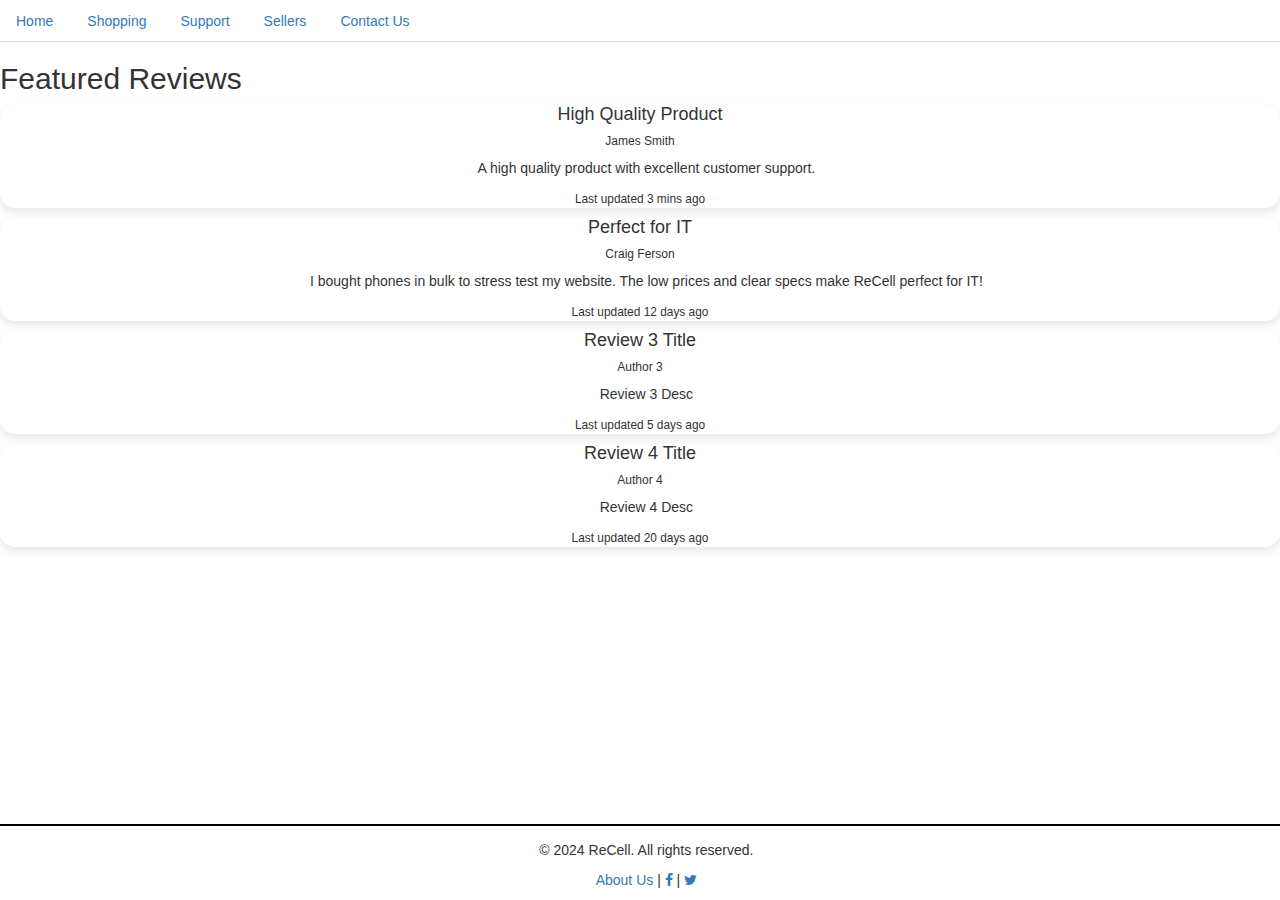
==== index.html @ 92ada6db "Added facebook and twitter links to index" ====
<!doctype html>
<html lang="en">
<head>
    <title>Home</title>
    <meta charset="utf-8">
    <meta name="viewport" content="width=device-width, initial-scale=1">
    <link rel="stylesheet" href="https://maxcdn.bootstrapcdn.com/bootstrap/3.4.1/css/bootstrap.min.css">
    <script src="https://ajax.googleapis.com/ajax/libs/jquery/3.7.1/jquery.min.js"></script>
    <script src="https://maxcdn.bootstrapcdn.com/bootstrap/3.4.1/js/bootstrap.min.js"></script>
    <link rel="stylesheet" href="https://cdnjs.cloudflare.com/ajax/libs/font-awesome/4.7.0/css/font-awesome.min.css">
    <link rel="stylesheet" href="css/styles.css">
</head>

    <body>
        <nav class="mobile">
            <a onclick="toggleHamburgerNav()" class="btn btn-info btn-sm">
                <span class="glyphicon glyphicon-menu-hamburger"></span>
            </a>
            <ul class="nav flex-column" id="mobileNav" style="display: none">
                <li class="nav-item">
                    <a class="nav-link" href="index.html">Home</a>
                </li>
                <li class="nav-item">
                    <a class="nav-link" href="storefront.html">Shopping</a>
                </li>
                <li class="nav-item">
                    <a class="nav-link" href="support.html">Support</a>
                </li>
                <li class="nav-item">
                    <a class="nav-link" href="sellers.html">Sellers</a>
                </li>
                <li class="nav-item">
                    <a class="nav-link" href="about.html">Contact Us</a>
                </li>
            </ul>
        </nav>
        <nav class="tablet-desktop">
            <ul class="nav nav-tabs">
                <li class="nav-item">
                    <a class="nav-link" href="index.html">Home</a>
                </li>
                <li class="nav-item">
                    <a class="nav-link" href="storefront.html">Shopping</a>
                </li>
                <li class="nav-item">
                    <a class="nav-link" href="support.html">Support</a>
                </li>
                <li class="nav-item">
                    <a class="nav-link" href="sellers.html">Sellers</a>
                </li>
                <li class="nav-item">
                    <a class="nav-link" href="about.html">Contact Us</a>
                </li>
            </ul> 
        </nav>

        <main>
            <div id="reviewTitle">
                <h2>Featured Reviews</h2>
            </div>
            <div id="cards">
                <div class="card text-center">
                    <div class="card-header">
                        <h4 class="card-title">High Quality Product</h4>
                    </div>
                    <div class="card-body">
                        <h6 class="card-subtitle mb-2 text-body-secondary">James Smith</h6>
                        <p class="card-text">A high quality product with excellent customer support.</p>
                    </div>
                    <div class="card-footer">
                        <small class="text-body-secondary">Last updated 3 mins ago</small>
                    </div>
                </div>

                <div class="card text-center">
                    <div class="card-header">
                        <h4 class="card-title">Perfect for IT</h4>
                    </div>
                    <div class="card-body">
                        <h6 class="card-subtitle mb-2 text-body-secondary">Craig Ferson</h6>
                        <p class="card-text">I bought phones in bulk to stress test my website. The low prices and clear specs make ReCell perfect for IT!</p>
                    </div>
                    <div class="card-footer">
                        <small class="text-body-secondary">Last updated 12 days ago</small>
                    </div>
                </div>

                <div class="card text-center">
                    <div class="card-header">
                        <h4 class="card-title">Review 3 Title</h4>
                    </div>
                    <div class="card-body">
                        <h6 class="card-subtitle mb-2 text-body-secondary">Author 3</h6>
                        <p class="card-text">Review 3 Desc</p>
                    </div>
                    <div class="card-footer">
                        <small class="text-body-secondary">Last updated 5 days ago</small>
                    </div>
                </div>

                <div class="card text-center">
                    <div class="card-header">
                        <h4 class="card-title">Review 4 Title</h4>
                    </div>
                    <div class="card-body">
                        <h6 class="card-subtitle mb-2 text-body-secondary">Author 4</h6>
                        <p class="card-text">Review 4 Desc</p>
                    </div>
                    <div class="card-footer">
                        <small class="text-body-secondary">Last updated 20 days ago</small>
                    </div>
                </div>

            </div>

            <div id="socialMediaLinks">

            </div>
        </main>

        <footer class="bg-dark text-white mt-5 p-4 text-center">
            <div class="footer">
                <p>&copy; 2024 ReCell. All rights reserved.</p>
                <p>
                    <a href="about.html" class="text-white">About Us</a> | <a href="https://www.facebook.com/" class="fa fa-facebook" target="_blank"></a>
                    | <a href="https://x.com/" class="fa fa-twitter" target="_blank"></a>
                </p>
            </div>
        </footer>
        <script src="scripts/script.js"></script>
    </body>

</html>
---- css/styles.css ----
body {
    font-family: Arial, sans-serif;
    padding-bottom: 6em;
}

p {
    margin-left: 1%;
}

.mobile {
    display: block;
}

.tablet-desktop {
    display: none;
}

footer {
    text-align: center;
    position: fixed;
    left: 0;
    bottom: 0;
    width: 100%;
    margin-top: 5em;
    border-top: 2px solid #000;
    padding-top: 1em;
    background-color: white;
}

/* Home properties */
.card {
    border: none;
    border-radius: 15px;
    box-shadow: 0 4px 8px rgba(0, 0, 0, 0.1);
    transition: transform 0.3s ease;
}
.card:hover {
    transform: translateY(-10px);
}

/* Storefront properties*/
.grid-storefront {
    display: grid;
    grid-template-columns: auto;
    text-align: center;
}

/* About Page Styles */
.about-grid {
    display: block;
}

.about-grid h3 {
    padding: 0;
    margin-left: 0;
    text-align: center;
}

.about-grid div {
    padding: 1em;
    margin: 0.5em;
}

#history {
    background-color: #eef;
    border-radius: 5px;
}

#history img {
    width: 100%;
    padding: 1em 0;
}

#map {
    width: 100%;
    margin: 0;
    padding: 0;
    text-align: center;
}

#map #contact-info {
    padding: 0 0 2em 0;
    margin: 0;
}

.map {
    max-width: 100%;
    width: 100%;
}

#contact textarea {
    width: 100%;
    height: 10em;
}

/* Sellers properties */
form {
    max-width: 100%;
}

/* CSS properties for Luke's portfolio */
#introduction {
    justify-items: center;
    justify-content: center;
}

#introduction h3 {
    font-weight: bold;
    font-size: 2em;
}

#introduction img {
    text-align: center;
    justify-content: center;
}

#introPhoto {
    padding-bottom: 1em;
}

/* Image for portfolio */
.imageIntro {
    width: 35%;
    height: 35%;
    border-radius: 25px;
    border: 2px solid;
    margin: 1%;
}

/* Raleway font from google with a weight of 300 */
.raleway-paragraph {
  font-family: "Raleway", sans-serif;
  font-optical-sizing: auto;
  font-weight: 300;
  font-style: normal;
}

/* Collapsible content styles */
.collapsible {
    background-color: #4444ff;
    color: #eee;
    cursor: pointer;
    padding: 8px;
    width: 75%;
    border: 2px solid #444;
    border-radius: 5px;
    text-align: left;
    outline: none;
    font-size: 15px;
    margin-left: 1%;
}
  
/* Style for hovering over the collapsible content or while active */
.active, .collapsible:hover {
    background-color: #44448b;
}
  
/* Style the collapsible content. Note: hidden by default */
.content {
    padding: 0 18px;
    display: none;
    overflow: hidden;
    background-color: #add8e6;
    margin-left: 1%;
    width: 75%;
}

/* Styling for the footer on Ashton's page */
#contactAshton {
    list-style-type: none;
}

/* Header styles */
h3 {
    padding-top: 1em;
    font-size: 32px;
    font-weight: bold;
    margin-left: 1%;
}

/* Styling for images shown on a page */
.pageImage {
    width: 75%;
    height: 75%;
}

/* Styling rules for tables */
table{
    margin-left: 1%;
}

th {
    border: 1px solid #000;
    background-color: #add8e6;
    padding: 2%;
    width: 20%;
}

td {
    border: 1px solid #000;
    padding: 2%;
    width: 20%;
}

td:nth-child(odd) {
    background-color: #eee;
}

.mainText {
    padding-top: 1em;
    border-top: 2px solid #000;
    font-size: 24px;
    border-bottom: 2px solid #000;
}

/* Media Query for Tablet */
@media screen and (min-width: 769px) {
    .mobile {
        display: none;
    }

    .tablet-desktop {
        display: block;
    }

    .grid-storefront {
        grid-template-columns: auto auto auto;
    }

    .about-grid {
        display: grid;
        grid-template-columns: 50% 50%;
        margin: 1em;
    }

    #map {
        padding: 1em;
        margin: 0.5em;
    }

    #contact {
        grid-column: 1 / 3;
    }

    #contact textarea {
        width: 100%;
        height: 15em;
    }
}

/* Media Query for Desktop */
@media screen and (min-width: 1280px) {
    .about-grid {
        grid-template-columns: 33% 33% 33%;
    }

    #contact {
        grid-column: 3 / 3;
        background-color: #eef;
        border-radius: 5px;
    }

    #contact textarea {
        width: 100%;
        height: 20em;
    }
}
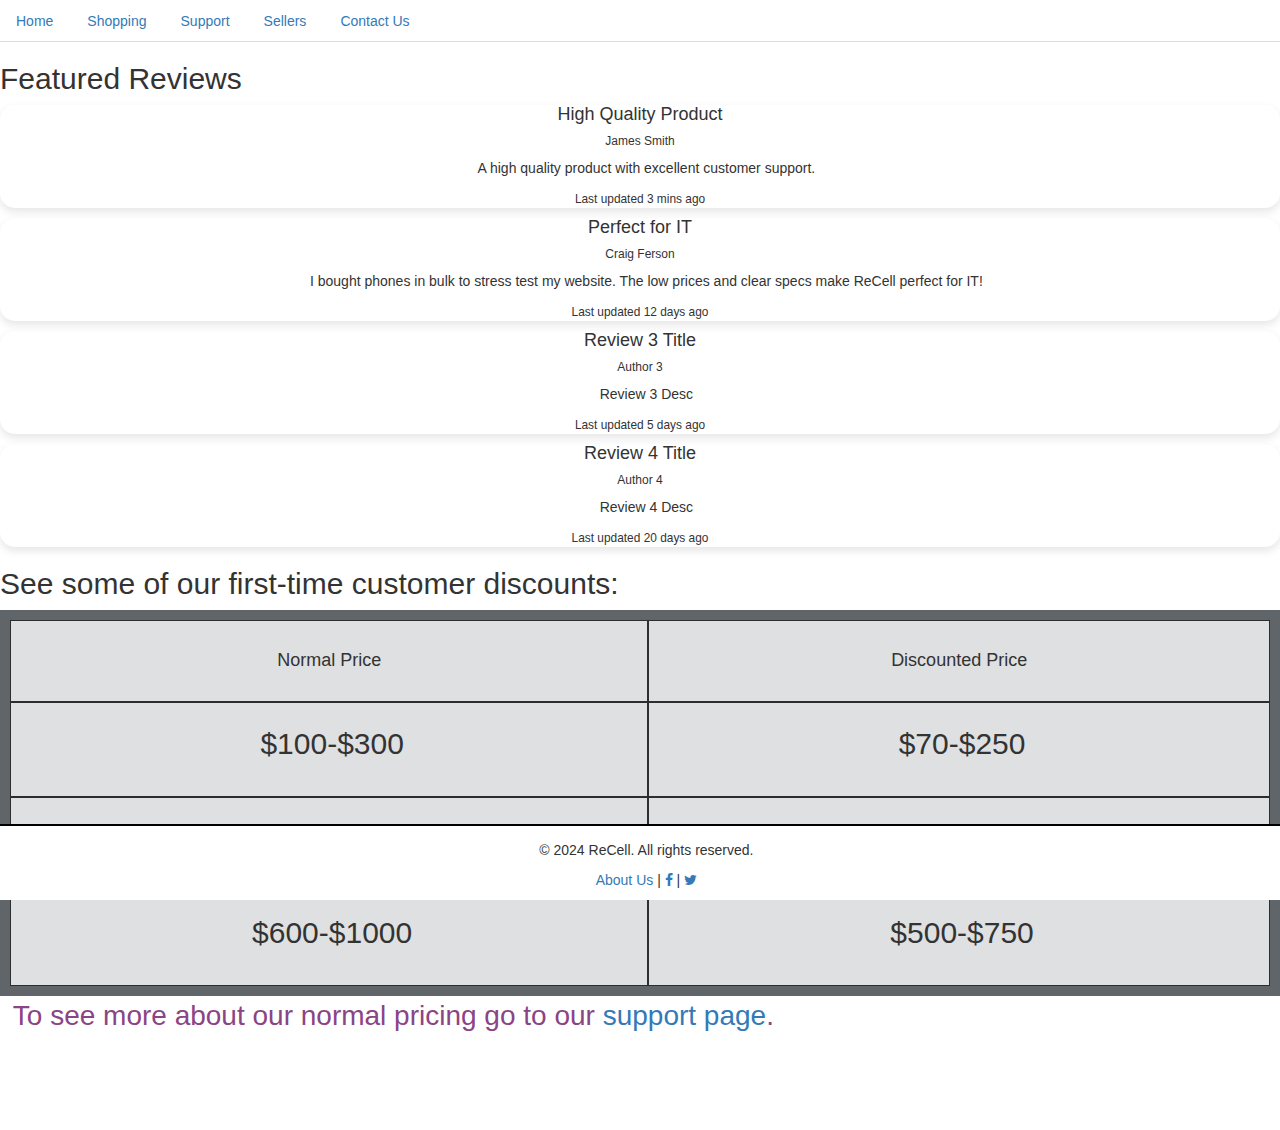
==== commit bd64d4e2: "Added CSS Grid on index" ====
--- a/index.html
+++ b/index.html
@@ -113,16 +113,46 @@
 
             </div>
 
-            <div id="socialMediaLinks">
+            <div id="productsTitle">
+                <h2>See some of our first-time customer discounts:</h2>
+            </div>
 
+            <div class="grid-products">
+                <div class="grid-product-item">
+                    <h4>Normal Price</h4>
+                </div>
+                <div class="grid-product-item">
+                    <h4>Discounted Price</h4>
+                </div>
+                <div class="grid-product-item">
+                    <p>$100-$300</p>
+                </div>
+                <div class="grid-product-item">
+                    <p>$70-$250</p>
+                </div>
+                <div class="grid-product-item">
+                    <p>$300-$600</p>
+                </div>
+                <div class="grid-product-item">
+                    <p>$250-$500</p>
+                </div>
+                <div class="grid-product-item">
+                    <p>$600-$1000</p>
+                </div>
+                <div class="grid-product-item">
+                    <p>$500-$750</p>
+                </div>
             </div>
+
+            <p id="normalPriceDesc">To see more about our normal pricing go to our <a href="support.html">support page</a>.</p>
         </main>
 
         <footer class="bg-dark text-white mt-5 p-4 text-center">
             <div class="footer">
                 <p>&copy; 2024 ReCell. All rights reserved.</p>
                 <p>
-                    <a href="about.html" class="text-white">About Us</a> | <a href="https://www.facebook.com/" class="fa fa-facebook" target="_blank"></a>
+                    <a href="about.html" class="text-white">About Us</a>
+                    | <a href="https://www.facebook.com/" class="fa fa-facebook" target="_blank"></a>
                     | <a href="https://x.com/" class="fa fa-twitter" target="_blank"></a>
                 </p>
             </div>
--- a/css/styles.css
+++ b/css/styles.css
@@ -38,6 +38,25 @@
     transform: translateY(-10px);
 }
 
+.grid-products {
+    display: grid;
+    grid-template-columns: auto auto;
+    background-color: #606569;
+    padding: 10px;
+}
+.grid-product-item {
+    background-color: rgba(255, 255, 255, 0.8);
+    border: 1px solid rgba(0, 0, 0, 0.8);
+    padding: 20px;
+    font-size: 30px;
+    text-align: center;
+}
+
+#normalPriceDesc {
+    font-size: 2em;
+    color: #8b4485;
+}
+
 /* Storefront properties*/
 .grid-storefront {
     display: grid;
@@ -100,6 +119,7 @@
 
 /* CSS properties for Luke's portfolio */
 #introduction {
+    text-align: center;
     justify-items: center;
     justify-content: center;
 }
@@ -112,6 +132,10 @@
 #introduction img {
     text-align: center;
     justify-content: center;
+}
+
+#introduction p {
+    text-align: left;
 }
 
 #introPhoto {
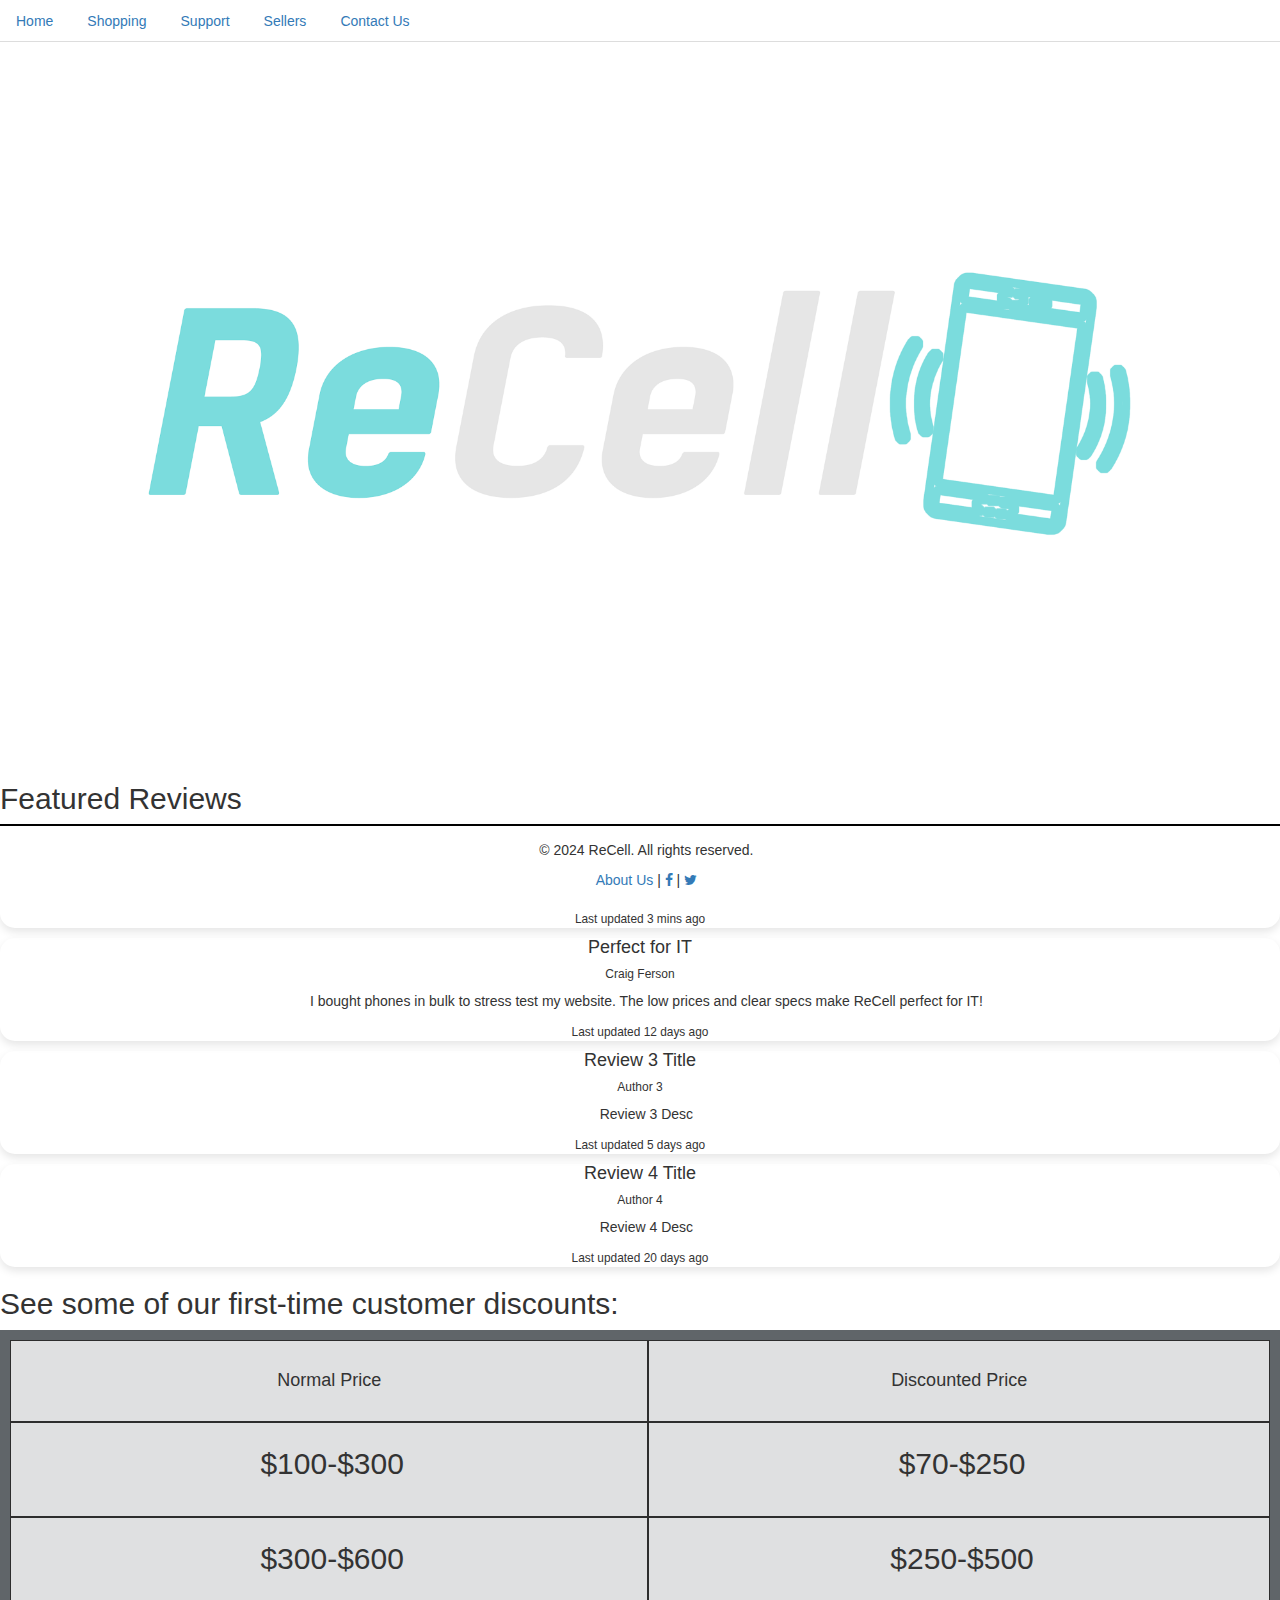
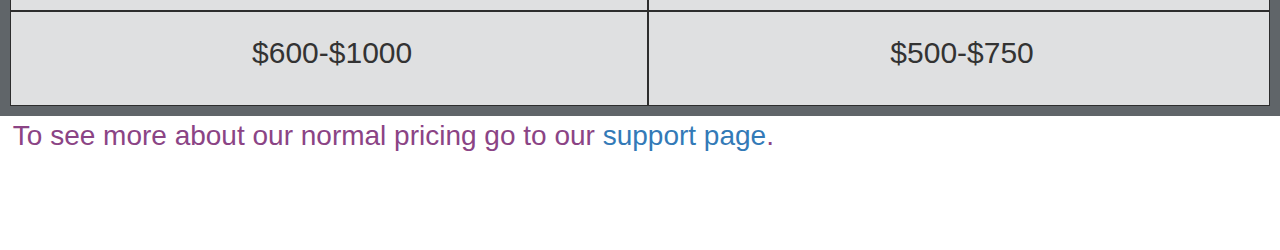
==== commit 8fb6b42a: "Added hero image to index.html" ====
--- a/index.html
+++ b/index.html
@@ -53,7 +53,9 @@
                 </li>
             </ul> 
         </nav>
-
+        <div id="hero">
+            <img src="images/Logo.png" alt="The ReCell logo">
+        </div>
         <main>
             <div id="reviewTitle">
                 <h2>Featured Reviews</h2>
@@ -113,38 +115,46 @@
 
             </div>
 
-            <div id="productsTitle">
-                <h2>See some of our first-time customer discounts:</h2>
+            <div class="tablet-desktop">
+                <div id="productsTitle">
+                    <h2>See some of our first-time customer discounts:</h2>
+                </div>
+                <div class="grid-products">
+                    <div class="grid-product-item">
+                        <h4>Normal Price</h4>
+                    </div>
+                    <div class="grid-product-item">
+                        <h4>Discounted Price</h4>
+                    </div>
+                    <div class="grid-product-item">
+                        <p>$100-$300</p>
+                    </div>
+                    <div class="grid-product-item">
+                        <p>$70-$250</p>
+                    </div>
+                    <div class="grid-product-item">
+                        <p>$300-$600</p>
+                    </div>
+                    <div class="grid-product-item">
+                        <p>$250-$500</p>
+                    </div>
+                    <div class="grid-product-item">
+                        <p>$600-$1000</p>
+                    </div>
+                    <div class="grid-product-item">
+                        <p>$500-$750</p>
+                    </div>
+                </div>
+                <p id="normalPriceDesc">To see more about our normal pricing go to our <a href="support.html">support page</a>.</p>
             </div>
 
-            <div class="grid-products">
-                <div class="grid-product-item">
-                    <h4>Normal Price</h4>
-                </div>
-                <div class="grid-product-item">
-                    <h4>Discounted Price</h4>
-                </div>
-                <div class="grid-product-item">
-                    <p>$100-$300</p>
-                </div>
-                <div class="grid-product-item">
-                    <p>$70-$250</p>
-                </div>
-                <div class="grid-product-item">
-                    <p>$300-$600</p>
-                </div>
-                <div class="grid-product-item">
-                    <p>$250-$500</p>
-                </div>
-                <div class="grid-product-item">
-                    <p>$600-$1000</p>
-                </div>
-                <div class="grid-product-item">
-                    <p>$500-$750</p>
+            <div class="mobile">
+                <div id="mobileFeatured">
+                    <p><a href="support.html">See our pricing plans!</a></p>
+                    <p><a href="sellers.html">Seller's Form.</a> <span class="badge text-bg-secondary">New</span></p>
+                    <p><a href="storefront.html">See our featured products.</a></p>
                 </div>
             </div>
-
-            <p id="normalPriceDesc">To see more about our normal pricing go to our <a href="support.html">support page</a>.</p>
         </main>
 
         <footer class="bg-dark text-white mt-5 p-4 text-center">
--- a/css/styles.css
+++ b/css/styles.css
@@ -57,11 +57,26 @@
     color: #8b4485;
 }
 
+#mobileFeatured {
+    padding-top: 1em;
+    padding-left: 1em;
+    font-size: 2.25em;
+}
+#mobileFeatured p {
+    padding-top: 0.5em;
+}
+
+#hero img {
+    max-width: 100%;
+    display: block;
+}
+
 /* Storefront properties*/
 .grid-storefront {
     display: grid;
     grid-template-columns: auto;
     text-align: center;
+    margin-left: 0;
 }
 
 /* About Page Styles */
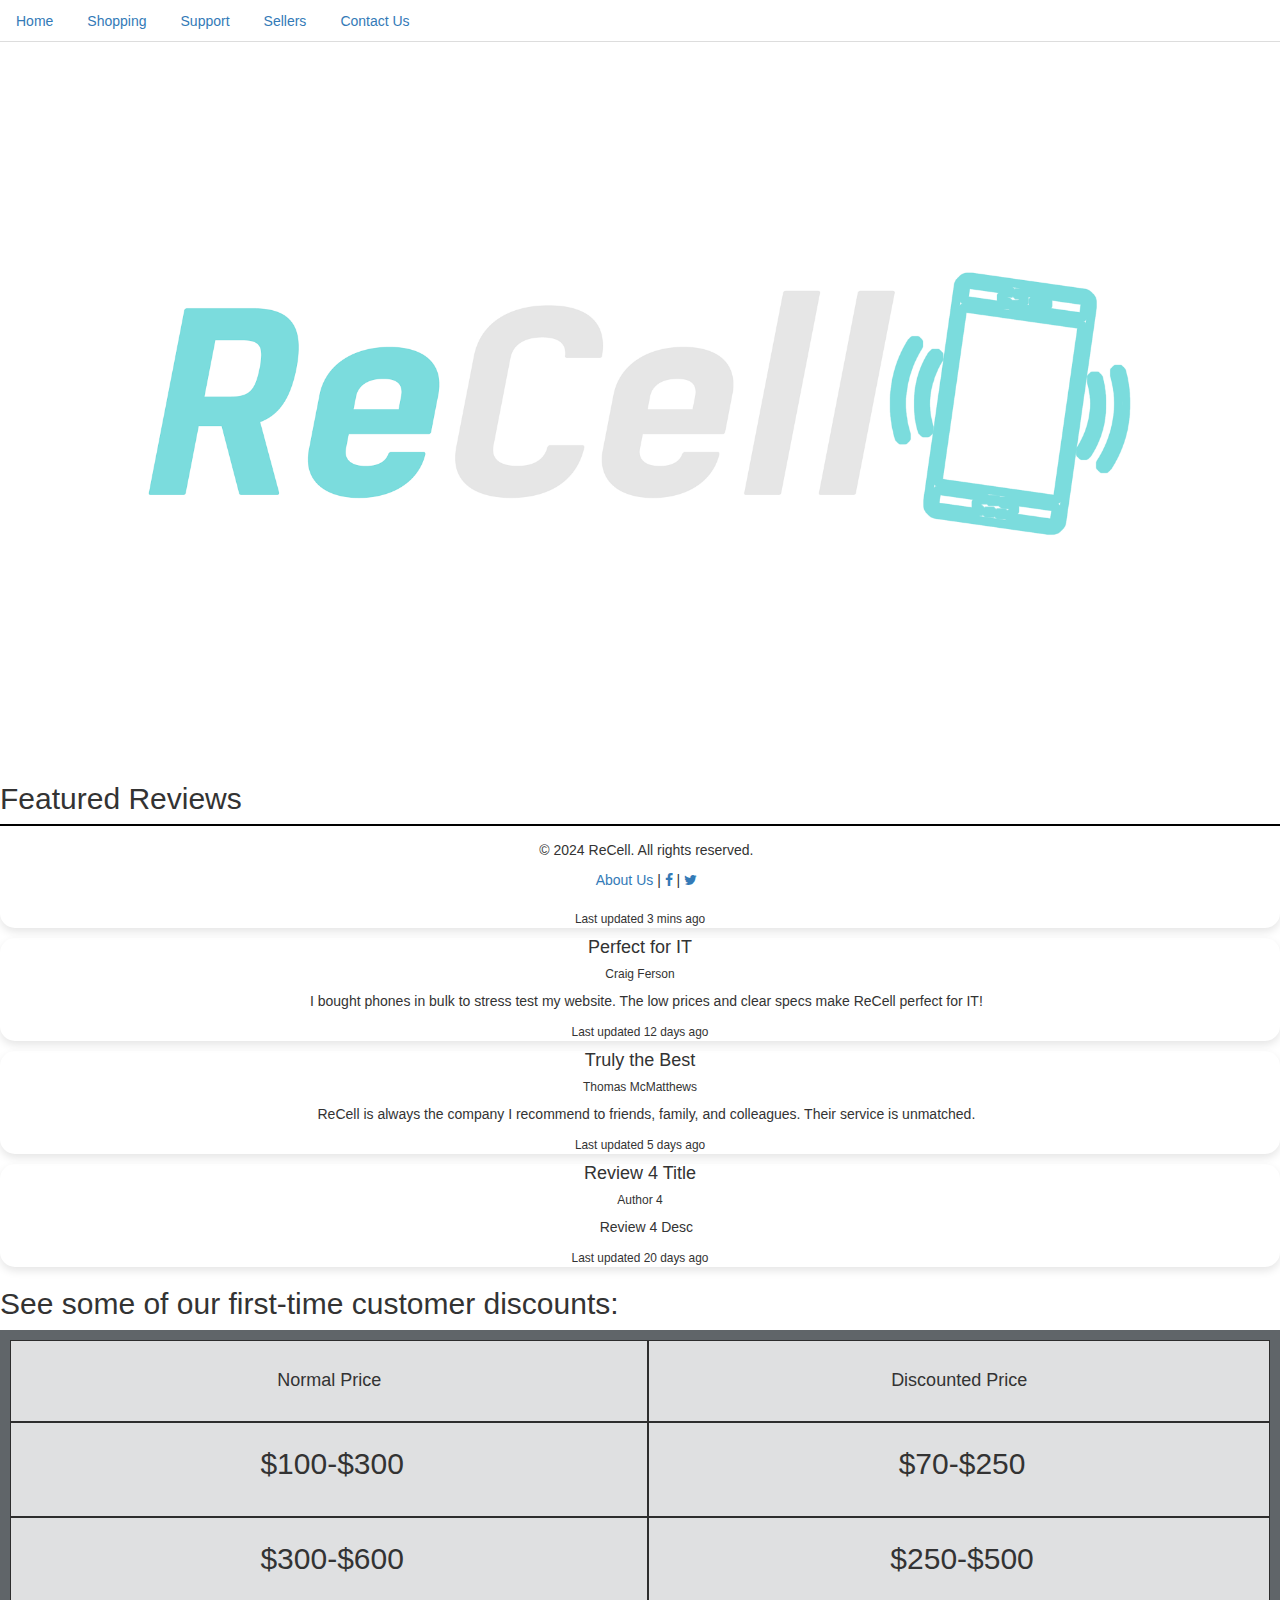
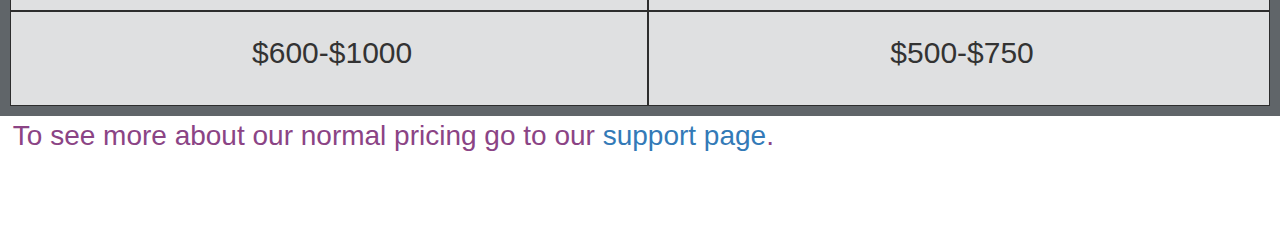
==== commit c31c666a: "Add third review to home page" ====
--- a/index.html
+++ b/index.html
@@ -89,11 +89,11 @@
 
                 <div class="card text-center">
                     <div class="card-header">
-                        <h4 class="card-title">Review 3 Title</h4>
+                        <h4 class="card-title">Truly the Best</h4>
                     </div>
                     <div class="card-body">
-                        <h6 class="card-subtitle mb-2 text-body-secondary">Author 3</h6>
-                        <p class="card-text">Review 3 Desc</p>
+                        <h6 class="card-subtitle mb-2 text-body-secondary">Thomas McMatthews</h6>
+                        <p class="card-text">ReCell is always the company I recommend to friends, family, and colleagues. Their service is unmatched.</p>
                     </div>
                     <div class="card-footer">
                         <small class="text-body-secondary">Last updated 5 days ago</small>
--- a/css/styles.css
+++ b/css/styles.css
@@ -1,6 +1,6 @@
 body {
     font-family: Arial, sans-serif;
-    padding-bottom: 6em;
+    padding-bottom: 5em;
 }
 
 p {
@@ -76,7 +76,7 @@
     display: grid;
     grid-template-columns: auto;
     text-align: center;
-    margin-left: 0;
+   
 }
 
 /* About Page Styles */
@@ -125,6 +125,42 @@
 #contact textarea {
     width: 100%;
     height: 10em;
+}
+
+/* Styles for Spencer's portfolio */
+#spencer-main {
+    display: block;
+    justify-items: center;
+}
+
+#spencer-main div {
+    margin: 2em;
+}
+
+#spencer-image {
+    border: 3px solid black;
+}
+
+#spencer-image img {
+    max-width: 400px;
+    max-height: 400px;
+}
+
+.circle {
+    border-radius: 100%;
+    overflow: hidden;
+    display: inline-block;
+}
+
+#spencer-introduction {
+    text-align: center;
+}
+
+#spencer-contact {
+    text-align: center;
+    background-color: #eef;
+    height: 100%;
+    padding-bottom: 2em;
 }
 
 /* Sellers properties */
@@ -250,8 +286,41 @@
     border-top: 2px solid #000;
     font-size: 24px;
     border-bottom: 2px solid #000;
-}
-
+    font-size: xx-small;
+}
+
+/* Shrink the photo credits and move to bottom of page */
+
+.credits ul {
+    list-style-type: none;
+    margin: 0;
+    text-align: right;
+    font-size: xx-small;
+    padding-top: 10%;
+}
+
+/* Style rules for Kyler's portfolio */
+
+.kyler {
+    text-align: center;
+    padding-left: 33%, 33%;
+    grid-column: 1 /span 3;
+    font-size: smaller;
+}
+
+.kyler img {
+    max-width: 25%;
+}
+
+.kyler h1 {
+    padding: 15%;
+}
+
+.kyler ul {
+    list-style-type: none;
+    padding-top: 10%, 10%;
+    font-weight: bold;
+}
 /* Media Query for Tablet */
 @media screen and (min-width: 769px) {
     .mobile {
@@ -264,8 +333,16 @@
 
     .grid-storefront {
         grid-template-columns: auto auto auto;
-    }
-
+        padding-top: 5%
+    }
+
+    #SpecSearch {
+        padding-left: 25%;
+    }
+
+    .kyler {
+        font-size: medium;
+    }
     .about-grid {
         display: grid;
         grid-template-columns: 50% 50%;
@@ -285,6 +362,23 @@
         width: 100%;
         height: 15em;
     }
+
+    #spencer-main {
+        display: grid;
+        grid-template-columns: 40% 60%;
+    }
+
+    #spencer-image {
+        grid-row: 1;
+        grid-column: 2;
+    }
+
+    #spencer-introduction {
+        grid-row: 1;
+        grid-column: 1;
+        padding-top: 3em;
+        align-self: center;
+    }
 }
 
 /* Media Query for Desktop */
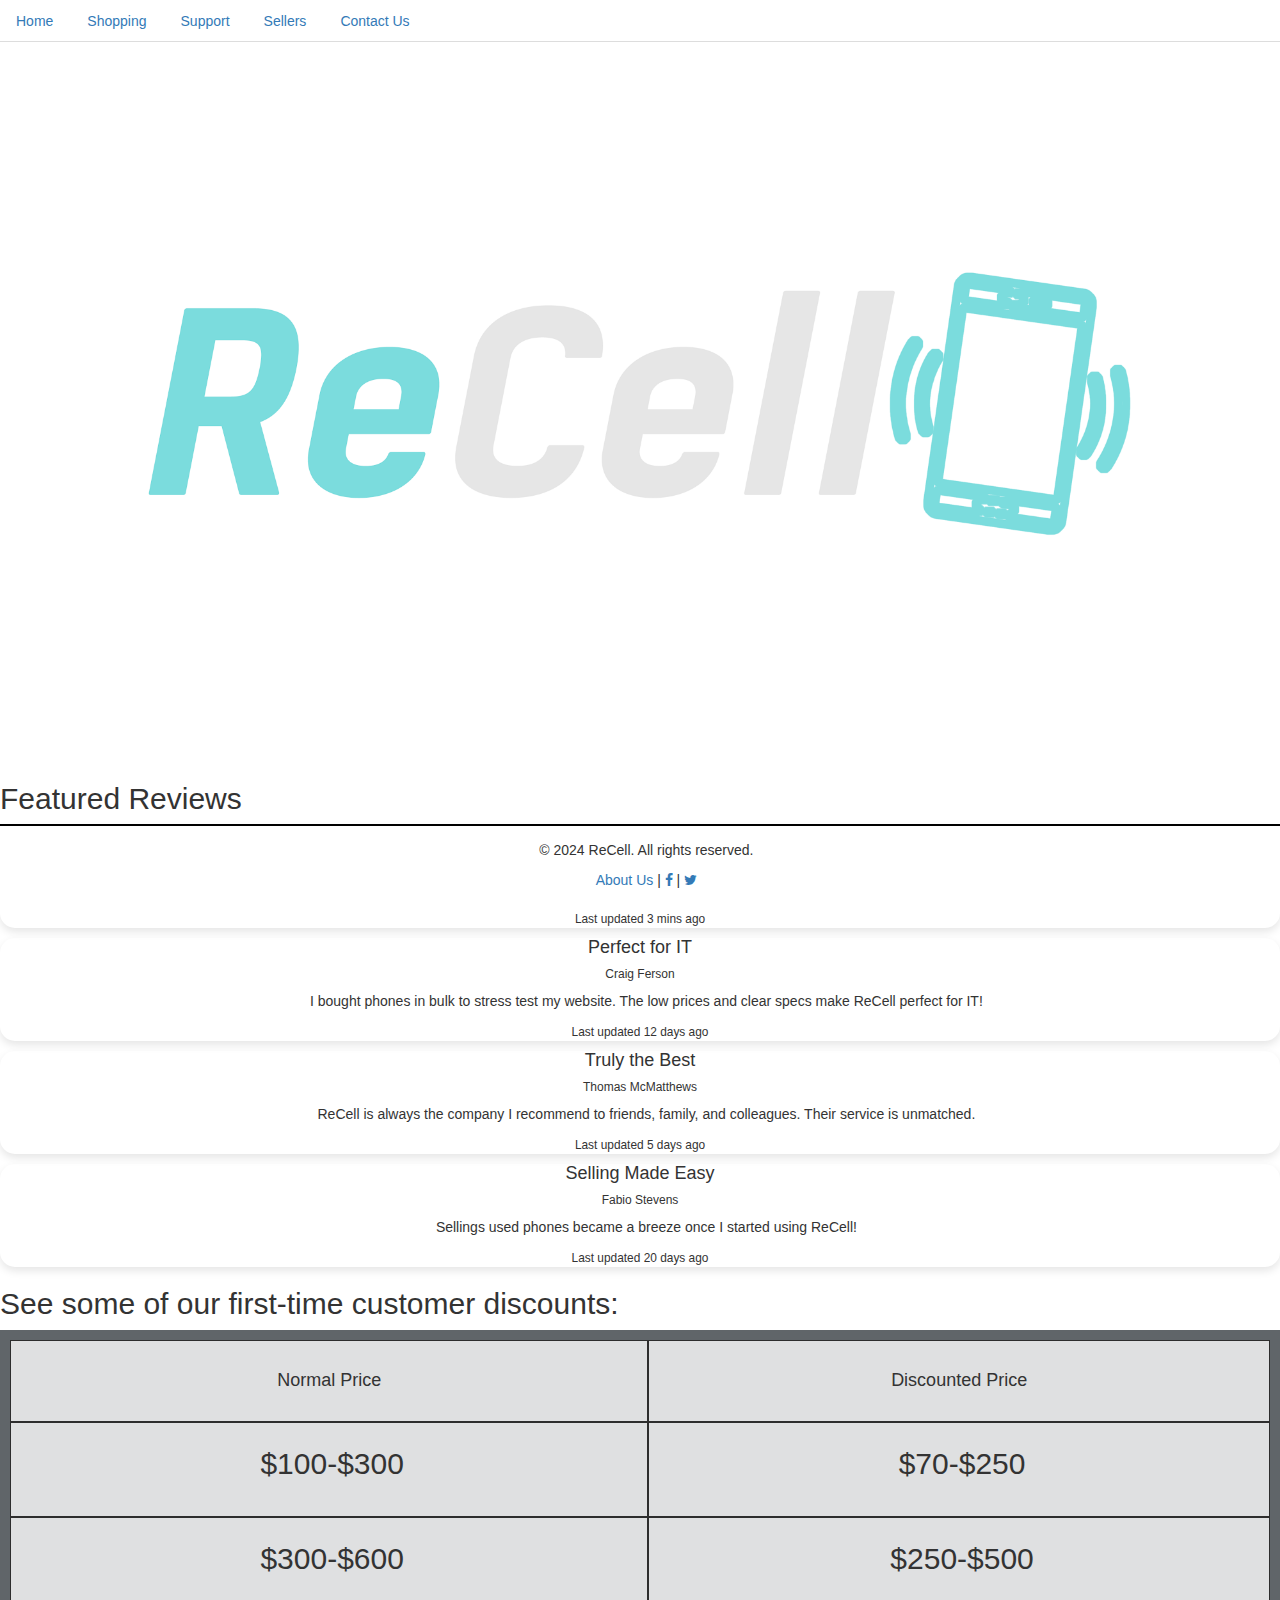
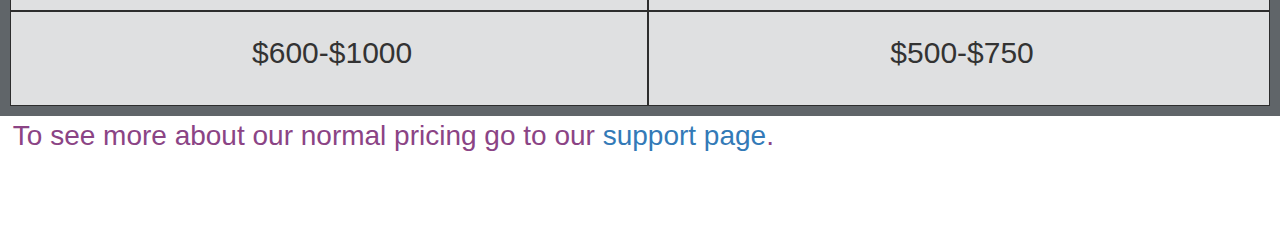
==== commit 8ac6c2c2: "Added fourth review to home page" ====
--- a/index.html
+++ b/index.html
@@ -102,11 +102,11 @@
 
                 <div class="card text-center">
                     <div class="card-header">
-                        <h4 class="card-title">Review 4 Title</h4>
+                        <h4 class="card-title">Selling Made Easy</h4>
                     </div>
                     <div class="card-body">
-                        <h6 class="card-subtitle mb-2 text-body-secondary">Author 4</h6>
-                        <p class="card-text">Review 4 Desc</p>
+                        <h6 class="card-subtitle mb-2 text-body-secondary">Fabio Stevens</h6>
+                        <p class="card-text">Sellings used phones became a breeze once I started using ReCell!</p>
                     </div>
                     <div class="card-footer">
                         <small class="text-body-secondary">Last updated 20 days ago</small>
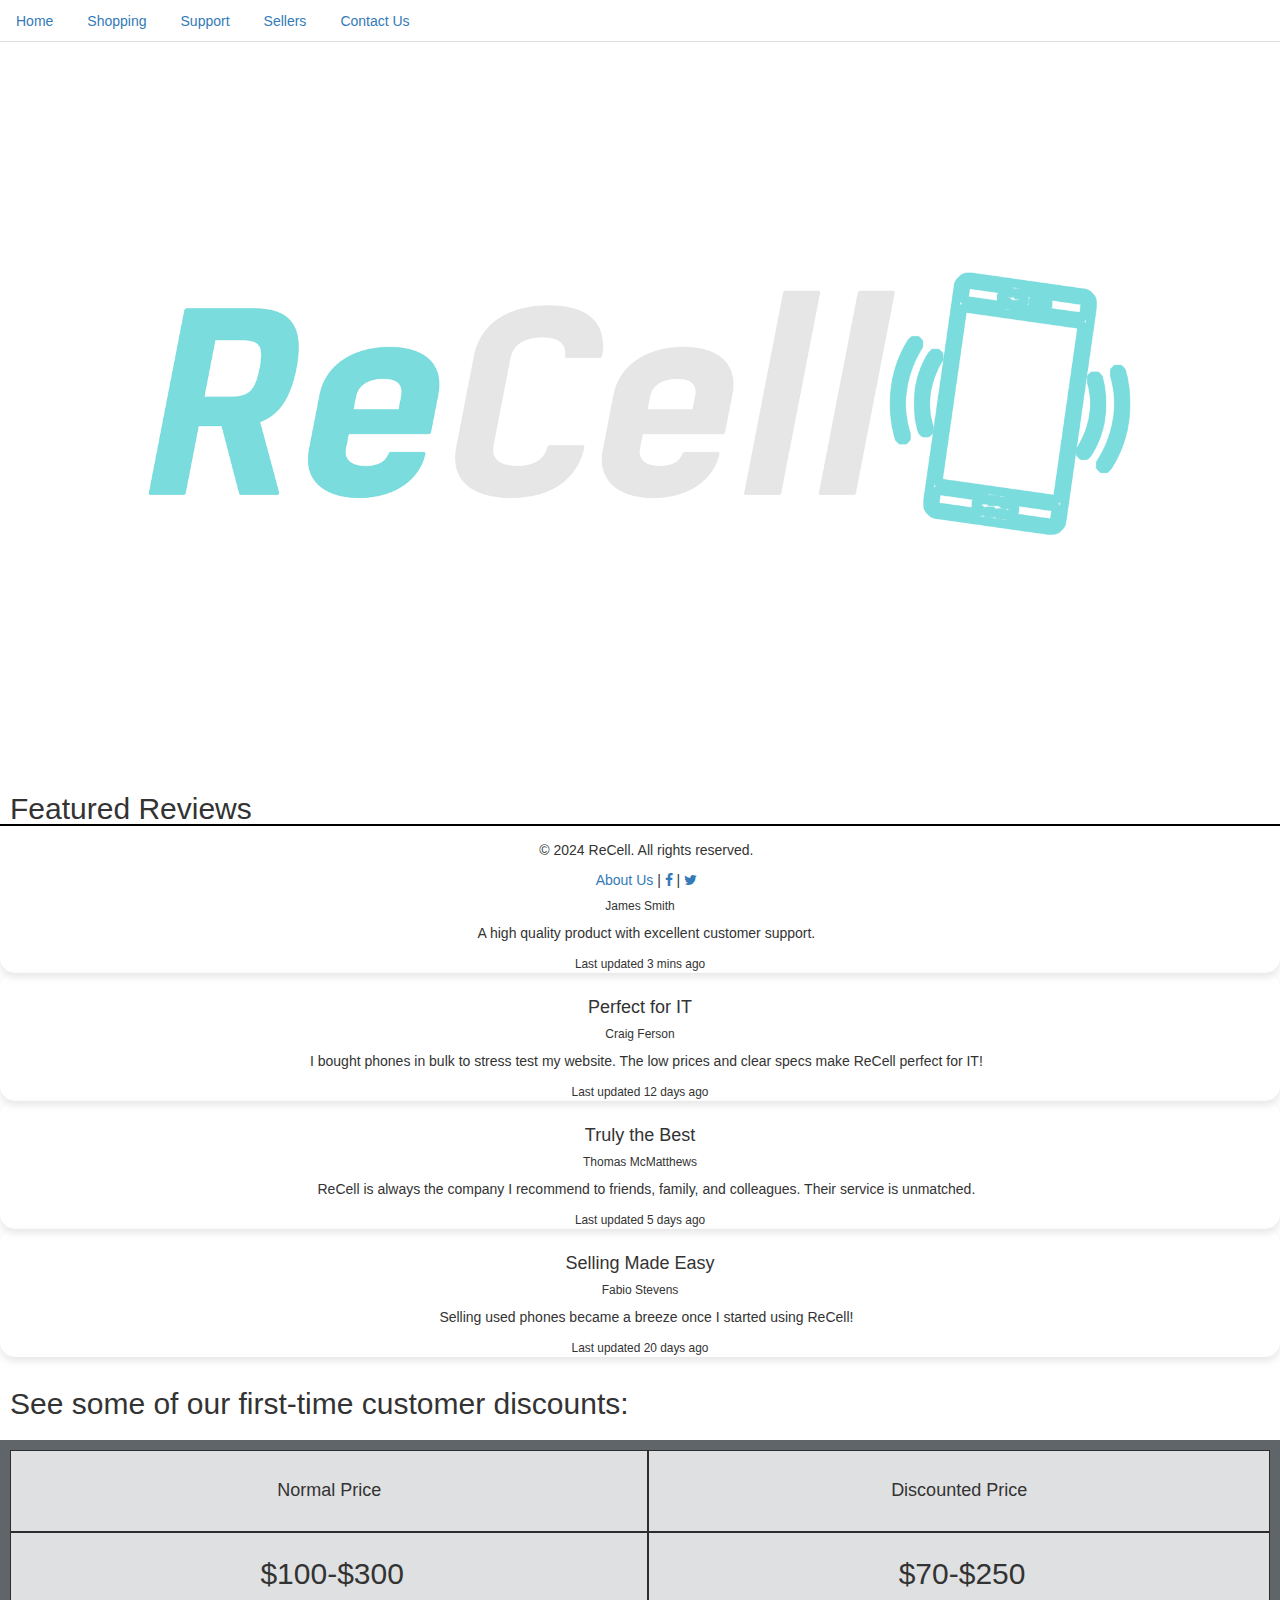
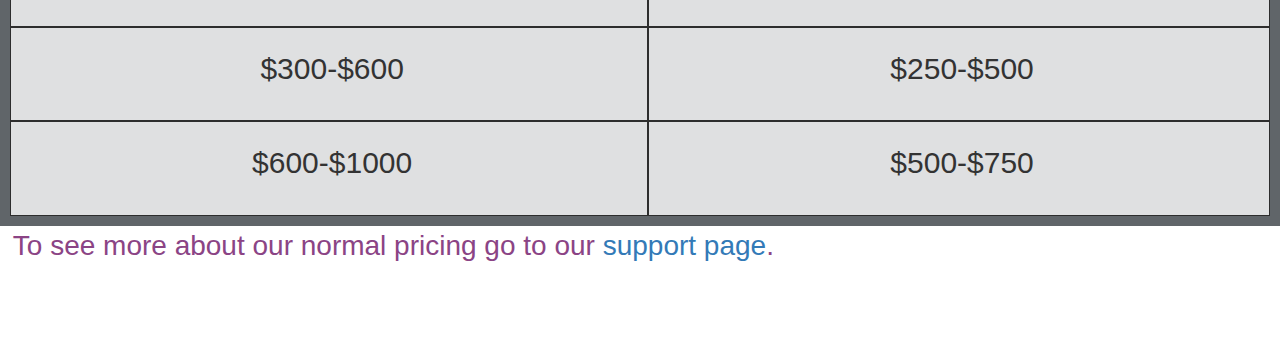
==== commit 4c21487b: "Corrected spelling error in reviews." ====
--- a/index.html
+++ b/index.html
@@ -106,7 +106,7 @@
                     </div>
                     <div class="card-body">
                         <h6 class="card-subtitle mb-2 text-body-secondary">Fabio Stevens</h6>
-                        <p class="card-text">Sellings used phones became a breeze once I started using ReCell!</p>
+                        <p class="card-text">Selling used phones became a breeze once I started using ReCell!</p>
                     </div>
                     <div class="card-footer">
                         <small class="text-body-secondary">Last updated 20 days ago</small>
--- a/css/styles.css
+++ b/css/styles.css
@@ -26,6 +26,18 @@
     padding-top: 1em;
     background-color: white;
 }
+
+.storefront-footer {
+    text-align: center;
+    left: 0;
+    bottom: 0;
+    width: 100%;
+    margin-top: 5em;
+    border-top: 2px solid #000;
+    padding-top: 1em;
+    background-color: white;
+}
+
 
 /* Home properties */
 .card {
@@ -33,9 +45,11 @@
     border-radius: 15px;
     box-shadow: 0 4px 8px rgba(0, 0, 0, 0.1);
     transition: transform 0.3s ease;
-}
-.card:hover {
-    transform: translateY(-10px);
+    padding-top: 15px;
+}
+
+#productsTitle, #reviewTitle {
+    padding: 10px;
 }
 
 .grid-products {
@@ -79,6 +93,29 @@
    
 }
 
+.carousel-indicators {
+    background-color: rgba(1,1,1,0.5);
+    border-radius: 1em;
+    border: white solid;
+}
+
+.carousel-item h5 {
+    background-color: rgba(1,1,1,0.4);
+    color: white;
+    font-size: 4em;
+    border-radius: 1em;
+    border: white solid;
+}
+
+.carousel-control-prev {
+    background-color: black;
+    border-radius: 1em;
+}
+.carousel-control-next {
+    background-color: black;
+    border-radius: 1em;
+}
+
 /* About Page Styles */
 .about-grid {
     display: block;
@@ -195,11 +232,13 @@
 
 /* Image for portfolio */
 .imageIntro {
-    width: 35%;
-    height: 35%;
+    width: 25%;
+    height: 25%;
     border-radius: 25px;
     border: 2px solid;
-    margin: 1%;
+    display: block;
+    margin-left: auto;
+    margin-right: auto;
 }
 
 /* Raleway font from google with a weight of 300 */
@@ -245,6 +284,13 @@
     list-style-type: none;
 }
 
+#portfolio {
+    width: 65%;
+    display: block;
+    text-align: center;
+    margin: auto;
+}
+
 /* Header styles */
 h3 {
     padding-top: 1em;
@@ -254,9 +300,10 @@
 }
 
 /* Styling for images shown on a page */
-.pageImage {
-    width: 75%;
-    height: 75%;
+.supportVideo {
+    display: block;
+    margin-left: auto;
+    margin-right: auto;
 }
 
 /* Styling rules for tables */
@@ -281,14 +328,6 @@
     background-color: #eee;
 }
 
-.mainText {
-    padding-top: 1em;
-    border-top: 2px solid #000;
-    font-size: 24px;
-    border-bottom: 2px solid #000;
-    font-size: xx-small;
-}
-
 /* Shrink the photo credits and move to bottom of page */
 
 .credits ul {
@@ -296,7 +335,6 @@
     margin: 0;
     text-align: right;
     font-size: xx-small;
-    padding-top: 10%;
 }
 
 /* Style rules for Kyler's portfolio */
@@ -321,6 +359,7 @@
     padding-top: 10%, 10%;
     font-weight: bold;
 }
+
 /* Media Query for Tablet */
 @media screen and (min-width: 769px) {
     .mobile {
@@ -343,6 +382,8 @@
     .kyler {
         font-size: medium;
     }
+
+    /* About Page styles */
     .about-grid {
         display: grid;
         grid-template-columns: 50% 50%;
@@ -363,6 +404,7 @@
         height: 15em;
     }
 
+    /* Spencer's Portfolio styles */
     #spencer-main {
         display: grid;
         grid-template-columns: 40% 60%;
@@ -383,6 +425,13 @@
 
 /* Media Query for Desktop */
 @media screen and (min-width: 1280px) {
+    /* Home Page properties */
+    /* Only animate cards on desktop where a mouse cursor would be present */
+    .card:hover {
+        transform: translateY(-10px);
+    }
+
+    /* About Page styles */
     .about-grid {
         grid-template-columns: 33% 33% 33%;
     }
